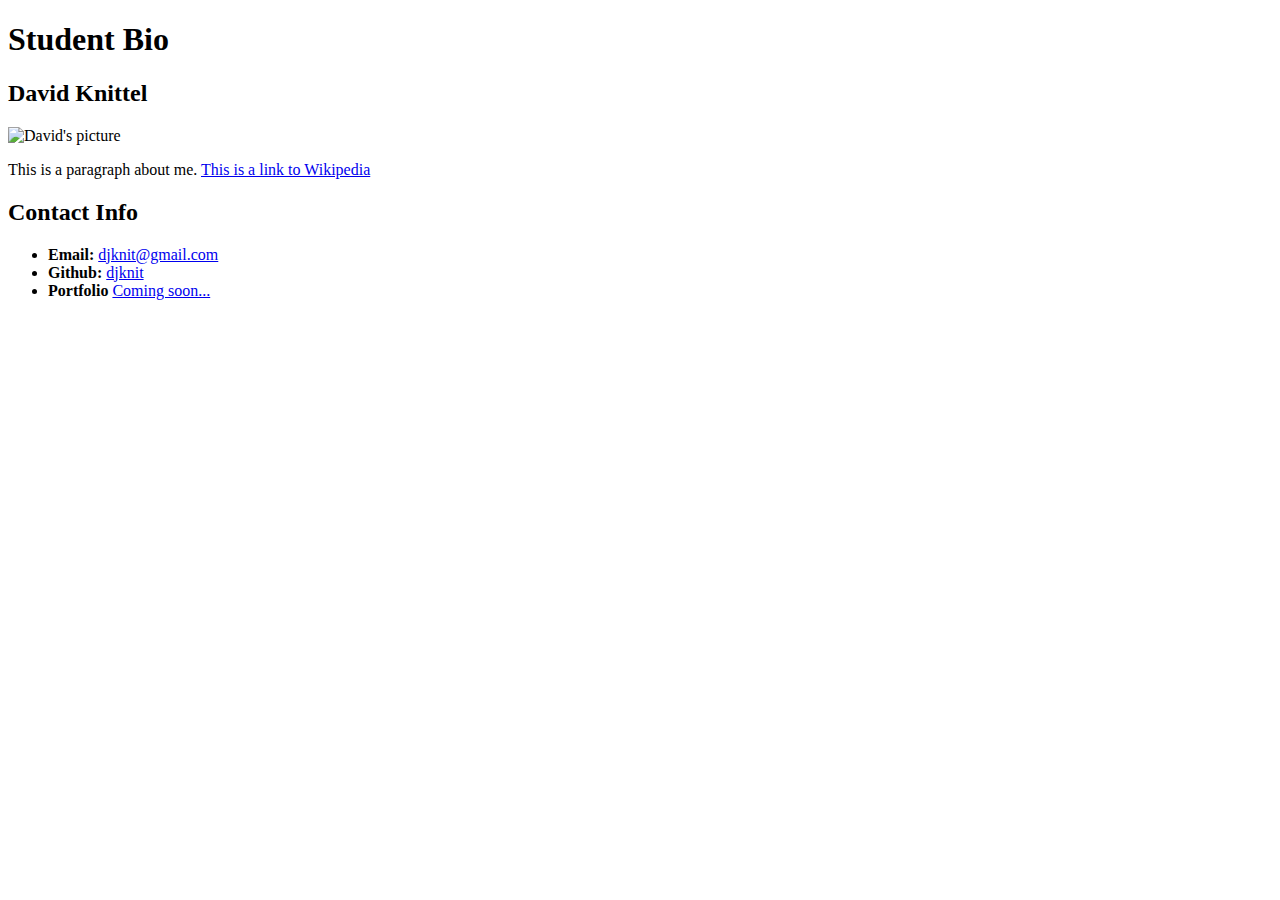
==== index.html @ bf69a570 "Added content to index.html" ====
<!doctype html>
<html>
    <head>
        <title>David Knittel's Profile</title>
        <meta charset="UTF-8">
    </head>
    <body>
        
        <header>
            <h1>Student Bio</h1>
        </header>

        <div>
            
            <!--Section 1: Bio-->
            <section>
                <!--Header-->
                <h2>David Knittel</h2>
                <!--Image-->
                <img src="placehold.it/200x200" alt="David's picture">
                <!--Paragraph with link-->
                <p>This is a paragraph about me. <a href="wikipedia.org">This is a link to Wikipedia</a></p>
            </section>

            <!--Section 2: Contact info-->
            <section>
                <!--header-->
                <h2>Contact Info</h2>
                <!--Unordered list-->
                <ul>
                    <li>
                        <strong>Email:</strong>
                        <a href="#">djknit@gmail.com</a>
                    </li>
                    <li>
                        <strong>Github:</strong>
                        <a href="#">djknit</a>
                    </li>
                    <li>
                        <strong>Portfolio</strong>
                        <a href="#">Coming soon...</a>
                    </li>
                </ul>
            </section>

        </div>
        
    </body>
</html>
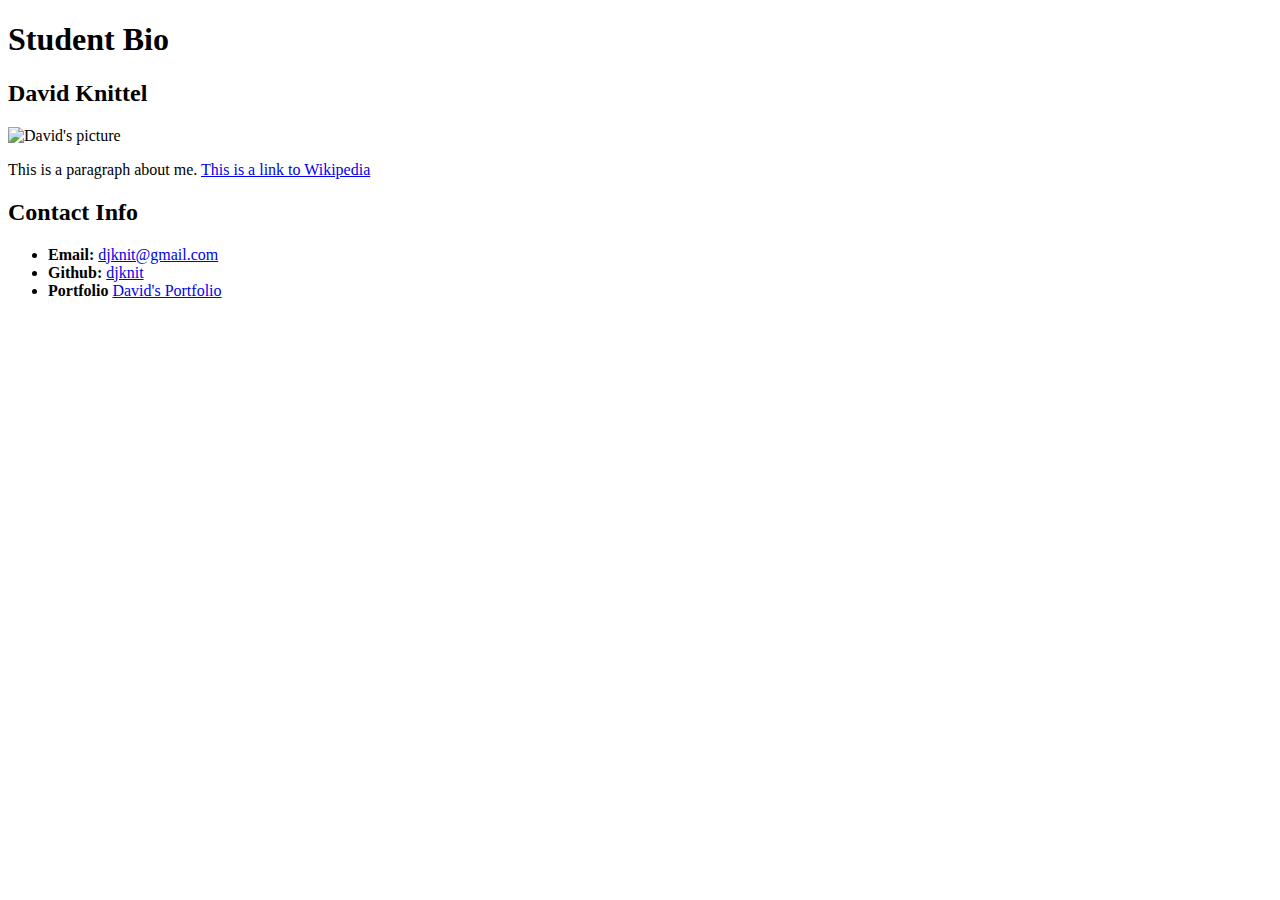
==== commit 9d79ea28: "added portfolio link" ====
--- a/index.html
+++ b/index.html
@@ -17,9 +17,9 @@
                 <!--Header-->
                 <h2>David Knittel</h2>
                 <!--Image-->
-                <img src="placehold.it/200x200" alt="David's picture">
+                <img src="https://www.catster.com/wp-content/uploads/2017/08/A-fluffy-cat-looking-funny-surprised-or-concerned.jpg" alt="David's picture" height="300px" width="450px">
                 <!--Paragraph with link-->
-                <p>This is a paragraph about me. <a href="wikipedia.org">This is a link to Wikipedia</a></p>
+                <p>This is a paragraph about me. <a href="https://wikipedia.org">This is a link to Wikipedia</a></p>
             </section>
 
             <!--Section 2: Contact info-->
@@ -30,15 +30,15 @@
                 <ul>
                     <li>
                         <strong>Email:</strong>
-                        <a href="#">djknit@gmail.com</a>
+                        <a href="mailto:djknit@gmail.com">djknit@gmail.com</a>
                     </li>
                     <li>
                         <strong>Github:</strong>
-                        <a href="#">djknit</a>
+                        <a href="https://github.com/djknit">djknit</a>
                     </li>
                     <li>
                         <strong>Portfolio</strong>
-                        <a href="#">Coming soon...</a>
+                        <a href="https://djknit.github.io/Basic-Portfolio/index.html">David's Portfolio</a>
                     </li>
                 </ul>
             </section>
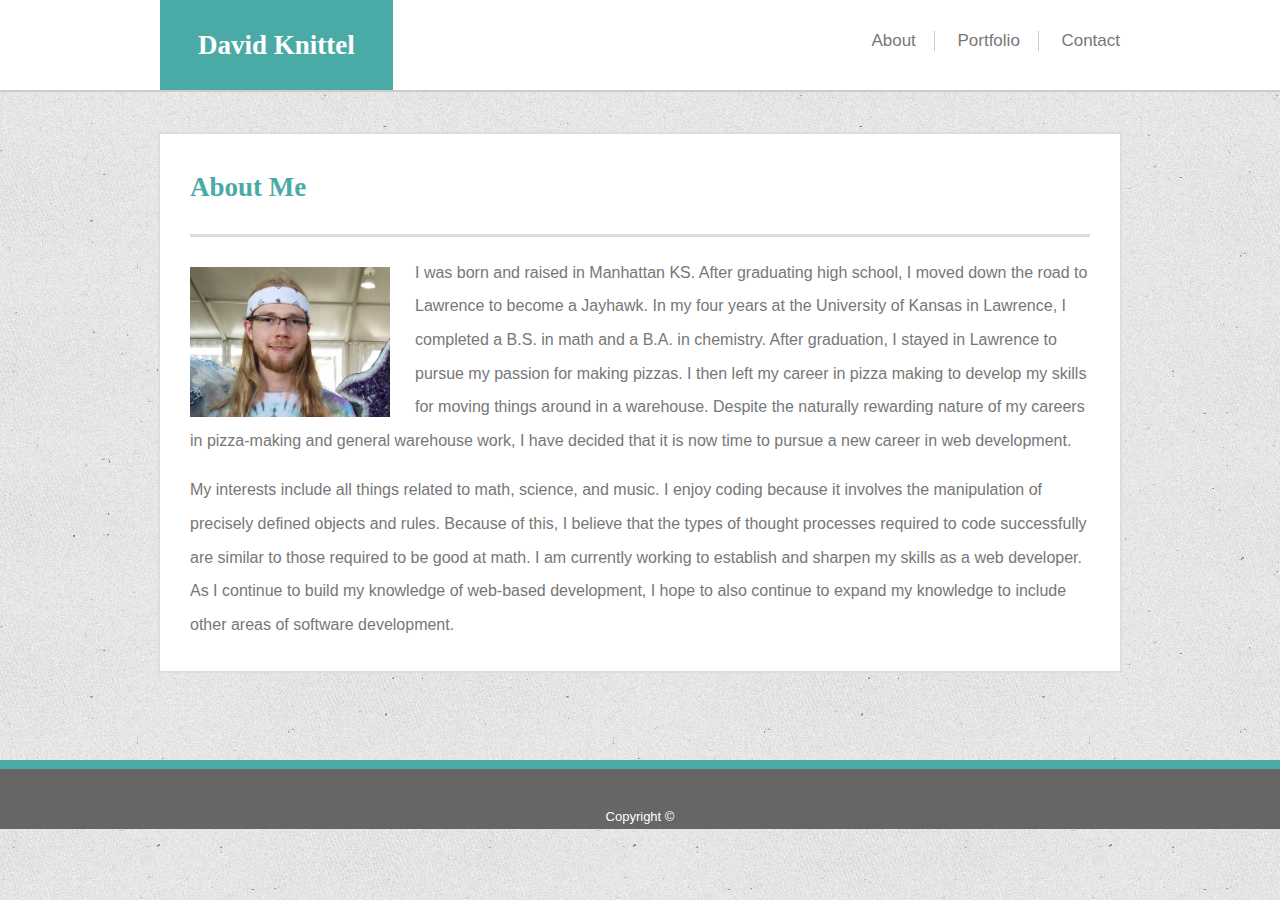
==== commit 030757cb: "copied files from the Responsive-Portfolio repo (replacing the page originally in this repo)" ====
--- a/index.html
+++ b/index.html
@@ -1,49 +1,44 @@
-<!doctype html>
-<html>
-    <head>
-        <title>David Knittel's Profile</title>
-        <meta charset="UTF-8">
-    </head>
-    <body>
+<!DOCTYPE html>
+<html lang="en">
+<head>
+    <meta charset="UTF-8">
+    <meta name="viewport" content="width=device-width, initial-scale=1.0">
+    <title>David Knittel's Page</title>
+    <!--Linking CSS stylesheet-->
+    <link rel="stylesheet" type="text/css" href="assets/css/style.css">
+</head>
+<body>
+    <div class="container_allexceptfooter">
         
         <header>
-            <h1>Student Bio</h1>
+            <div id="headercontent">
+                 <h1>
+                    David Knittel
+                </h1>
+                <nav>
+                    <a href="index.html">About</a>
+                    <a href="portfolio.html">Portfolio</a>
+                    <a href="contact.html">Contact</a>
+                </nav>
+            </div>
         </header>
+    
+        <main>
+            <h1>About Me</h1>
+            <img id="profilepic" src="assets/images/dave.jpg" alt="David Knittel" height="150" width="200">
+            <p>
+                I was born and raised in Manhattan KS. After graduating high school, I moved down the road to Lawrence to become a Jayhawk. In my four years at the University of Kansas in Lawrence, I completed a B.S. in math and a B.A. in chemistry. After graduation, I stayed in Lawrence to pursue my passion for making pizzas. I then left my career in pizza making to develop my skills for moving things around in a warehouse. Despite the naturally rewarding nature of my careers in pizza-making and general warehouse work, I have decided that it is now time to pursue a new career in web development.
+            </p>
+            <p>
+                My interests include all things related to math, science, and music. I enjoy coding because it involves the manipulation of precisely defined objects and rules. Because of this, I believe that the types of thought processes required to code successfully are similar to those required to be good at math. I am currently working to establish and sharpen my skills as a web developer. As I continue to build my knowledge of web-based development, I hope to also continue to expand my knowledge to include other areas of software development.
+            </p>
+        </main>
 
-        <div>
-            
-            <!--Section 1: Bio-->
-            <section>
-                <!--Header-->
-                <h2>David Knittel</h2>
-                <!--Image-->
-                <img src="https://www.catster.com/wp-content/uploads/2017/08/A-fluffy-cat-looking-funny-surprised-or-concerned.jpg" alt="David's picture" height="300px" width="450px">
-                <!--Paragraph with link-->
-                <p>This is a paragraph about me. <a href="https://wikipedia.org">This is a link to Wikipedia</a></p>
-            </section>
+    </div>
 
-            <!--Section 2: Contact info-->
-            <section>
-                <!--header-->
-                <h2>Contact Info</h2>
-                <!--Unordered list-->
-                <ul>
-                    <li>
-                        <strong>Email:</strong>
-                        <a href="mailto:djknit@gmail.com">djknit@gmail.com</a>
-                    </li>
-                    <li>
-                        <strong>Github:</strong>
-                        <a href="https://github.com/djknit">djknit</a>
-                    </li>
-                    <li>
-                        <strong>Portfolio</strong>
-                        <a href="https://djknit.github.io/Basic-Portfolio/index.html">David's Portfolio</a>
-                    </li>
-                </ul>
-            </section>
+    <footer>
+        Copyright &copy;
+    </footer>
 
-        </div>
-        
-    </body>
+</body>
 </html>--- a/assets/css/style.css
+++ b/assets/css/style.css
@@ -0,0 +1,433 @@
+/**************************************************/
+/* Styles from Homework #1 with a couple minor corrections made*/
+/**************************************************/
+
+
+/* Setting styles shared by all three pages */
+
+
+/* --- Fonts (except heading font-color) */
+* {
+    color: #777777;
+    font-family: "Arial", "Helvetica Neue", Helvetica, sans-serif;
+    font-size: 16px;
+}
+
+h1 {
+    font-family: "Georgia", Times, Times New Roman, serif;
+    font-size: 27px;
+}
+
+
+/* --- Content width and body background*/
+#headercontent {
+    width: 960px;
+}
+
+main {
+    width: 900px;
+}
+
+#headercontent, main {
+    margin-left: auto;
+    margin-right: auto;
+}
+
+body {
+    margin: 0;
+    background-image: url("../images/texturetastic_gray.png");
+}
+
+
+/* --- Header */
+header {
+    padding: 0;
+    border-bottom: 2px solid #cccccc;
+    background-color: #ffffff;
+}
+
+header h1 {
+    display: inline-block;
+    color: #ffffff;
+    background-color: #4aaaa5;
+    padding: 29.6px 38px;
+    margin: 0;
+}
+
+/* --- --- Nav bar */
+nav {
+    float: right;
+}
+
+nav a {
+    display: inline-block;
+    text-decoration: none;
+    text-align: center;
+    padding: 0;
+    width: 98.6px;
+    margin: 31px 0;
+    border-right: solid #cccccc .2px;
+    font-size: 17px;
+}
+
+nav a:first-child {
+    width: 80.6px;
+}
+
+nav a:last-child {
+    width: 76.6px;
+    text-align: right;
+    border: none;
+    padding-right: 0;
+}
+
+/* --- --- --- Navbar hover */
+nav a:hover {
+    font-weight: bold;
+}
+
+
+/* --- Footer */
+footer {
+    text-align: center;
+    font-size: 13px;
+    color: #ffffff;
+    background-color: #666666;
+    padding: 40px 0 5px;
+    border-top: 9px solid #4aaaa5;
+}
+
+/* --- --- Sticky footer */
+.container_allexceptfooter {
+    min-height: calc(100vh - 139.5px);
+}
+
+
+/* --- Main content section */
+main {
+    border: 2px #dddddd solid;
+    background: #ffffff;
+    padding: 8px 30px 30px 30px;
+    margin-top: 40px;
+    margin-bottom: 70px;
+}
+
+main h1 {
+    color: #4aaaa5;
+    width: 900px;
+    padding: 30.6px 0;
+    margin: 0 0 19px;
+    border-bottom: 3px solid #dddddd;
+}
+
+
+/* Setting styles unique to individual pages */
+
+/* --- Profile page */
+#profilepic {
+    float: left;
+    margin: 11px 25px 0 0;
+}
+
+main p {
+    line-height: 2.1;
+}
+
+main p:last-child {
+    margin-bottom: 0;
+}
+
+
+/* --- Portfolio page */
+#port_main { 
+    padding-bottom: 34px;
+}
+
+.port_link {
+    display: inline-block;
+    margin: 21px 40px 34px 0;
+    position: relative;
+    height: 205px;
+}
+
+.port_icon_label {
+    position: absolute;
+    top: 135px;
+    width: 100%;
+    padding: 18.6px 0;
+    background-color: #4aaaa5;
+    text-align: center;
+    font-size: 20px;
+    font-family: "Georgia", Times, Times New Roman, serif;
+    color: #ffffff;
+}
+
+/* ---- --- Portfolio icon hover */
+.port_link {
+    margin-left: 3px;
+}
+#port_main {
+    padding-left: 27px;
+    width: 903px;
+}
+#port_h1 {
+    margin-left: 3px;
+}
+.port_link:hover {
+    border: 3px #dddddd solid;
+    margin: 18px 37px 31px 0;
+}
+
+
+/* --- Contact page */
+label {
+    font-size: 17px;
+    line-height: 2;
+}
+
+input, form textarea {
+    border: 1px #dddddd solid;
+    width: 880px;
+    margin-bottom: 15px;
+    padding: 0 10px;
+    line-height: 2;
+}
+
+input:focus, form textarea:focus {
+    outline: 2px solid #4aaaa5;
+}
+
+/* --- --- Submit button */
+#submit_button {
+    height: 40px;
+    width: 115px;
+    margin-top: 8px;
+    color: #ffffff;
+    background-color: #4aaaa5;
+}
+
+#submit_button:hover {
+    border: 3px #dddddd solid;
+}
+
+/*******************************************************/
+
+/**************************************************/
+/* New Styles */
+/**************************************************/
+
+
+/* Styles to be applied when screen width <= 980 px */
+@media screen and (max-width: 980px) {
+    #headercontent {
+        width: 748px;
+    }
+        
+    main, main h1 {
+        width: 688px;
+    }
+
+    #port_main {
+        width: 691px;
+    }
+
+    input, form textarea {
+        width: 668px;
+    }
+}
+
+
+/* Styles applied when screen width <= 768 px */
+@media screen and (max-width: 768px) {
+    body {
+        min-width: 640px;
+    }
+
+    #headercontent {
+        width: 620px;
+    }
+        
+    main, main h1 {
+        width: 560px;
+    }
+
+    input, form textarea {
+        width: 540px;
+    }
+
+    /* --- Setting width for portfolio page (includes adjustment to allow icons to align with the right edge of the line under the heading */
+    #port_main {
+        width: 566px;
+        padding-right: 27px;
+    }
+
+    #port_h1 {
+        margin-right: 3px;
+    }
+
+    /* --- Adjustments to allow portfolio icons to remain 2-per-line */
+    .port_link, .port_link img {
+        height: 194.75px;
+        width: 259.35px;
+    }
+
+    .port_icon_label {
+        top: 120px;
+        padding: 16px 0;
+    }
+
+    .port_link {
+        margin-right: 33px;
+    }
+
+    .port_link.last_in_row {
+        margin-right: 3px;
+    }
+
+    .port_link:hover {
+        margin-right: 27px;
+    }
+
+    .port_link.last_in_row:hover {
+        margin-right: 0;
+    }
+}
+
+
+/* Styles applied when screen width <= 640 px */
+@media screen and (max-width: 640px) {
+    body {
+        width: 100vw;
+        min-width: 360px;
+    }
+
+    /* --- Header */
+    header {
+        padding: 0;
+        border-bottom: 2px solid #cccccc;
+        background-color: #ffffff;
+    }
+
+    header h1 {
+        display: block;
+        text-align: center;
+        padding: 29.6px 0;
+        margin: 0;
+        width: 100%;
+    }
+
+    #headercontent, #headercontent h1 {
+        width: 100%;
+        text-align: center;
+    }
+    
+    /* --- --- Nav bar */
+    nav {
+        float: none;
+        display: inline-block;
+        margin-left: auto;
+        margin-right: auto;
+        
+    }
+    
+    nav a {
+        display: inline-block;
+        margin: 24px 0;
+    }
+    
+    nav a:first-child {
+        width: 98.6pxpx;
+    }
+    
+    nav a:last-child {
+        width: 98.6px;
+        text-align: center;
+        border: none;
+    }
+
+    /* Main section */
+    main, main h1 {
+        width: calc(100vw - 80px);
+        min-width: 280px;
+    }
+
+    #profilepic {
+        width: calc(100vw - 80px);
+        min-width: 280px;
+        height: calc(75vw - 60px);
+        min-height: 210px;
+        margin-bottom: 20px;
+    }
+
+    /* Contact Page */
+    input, form textarea {
+        width: calc(100vw - 100px);
+        min-width: 260px;
+    }
+
+    #submit_button {
+        height: 40px;
+        width: 115px;
+        min-width: 115px;
+    }
+    
+    /* Portfolio page */
+    #port_main {
+        width: calc(100vw - 74px);
+    }
+
+    .port_icon_label {
+        top: 65.9%;
+        font-size: calc(7.33vw - 5.86px);
+        padding-top: calc(6.81vw - 5.45px);
+        padding-bottom: calc(6.81vw - 5.45px);
+    }
+    
+    .port_link, .port_link img {
+        width: calc(100vw - 80px);
+        min-width: 280px;
+        height: calc(75.09vw - 60.07px);
+        min-height: 210.26px;
+    }
+}
+
+/* Styles applied when screen width <= 360 px */
+/* I added this to match the min-width and min-height properties for portfolio icons (see directly above) */
+@media screen and (max-width: 360px) {
+    .port_icon_label {
+        font-size: 20.5px;
+        padding-top: 19.1px;
+        padding-bottom: 19.1px;
+    }
+}
+
+/* Fixed header */
+header {
+    position: fixed;
+    top: 0;
+    width: 100%;
+    z-index: 1;
+}
+
+main {
+    margin-top: 131.6px;
+}
+
+.container_allexceptfooter {
+    min-height: calc(100vh - 271.1px);
+}
+
+/* --- Reinstating static header for small screens */
+@media screen and (max-width: 640px) {
+    header {
+        position: static;
+    }
+
+    main{
+        margin-top: 40px;
+    }
+
+    .container_allexceptfooter {
+        min-height: calc(100vh - 139.5px);
+    }
+}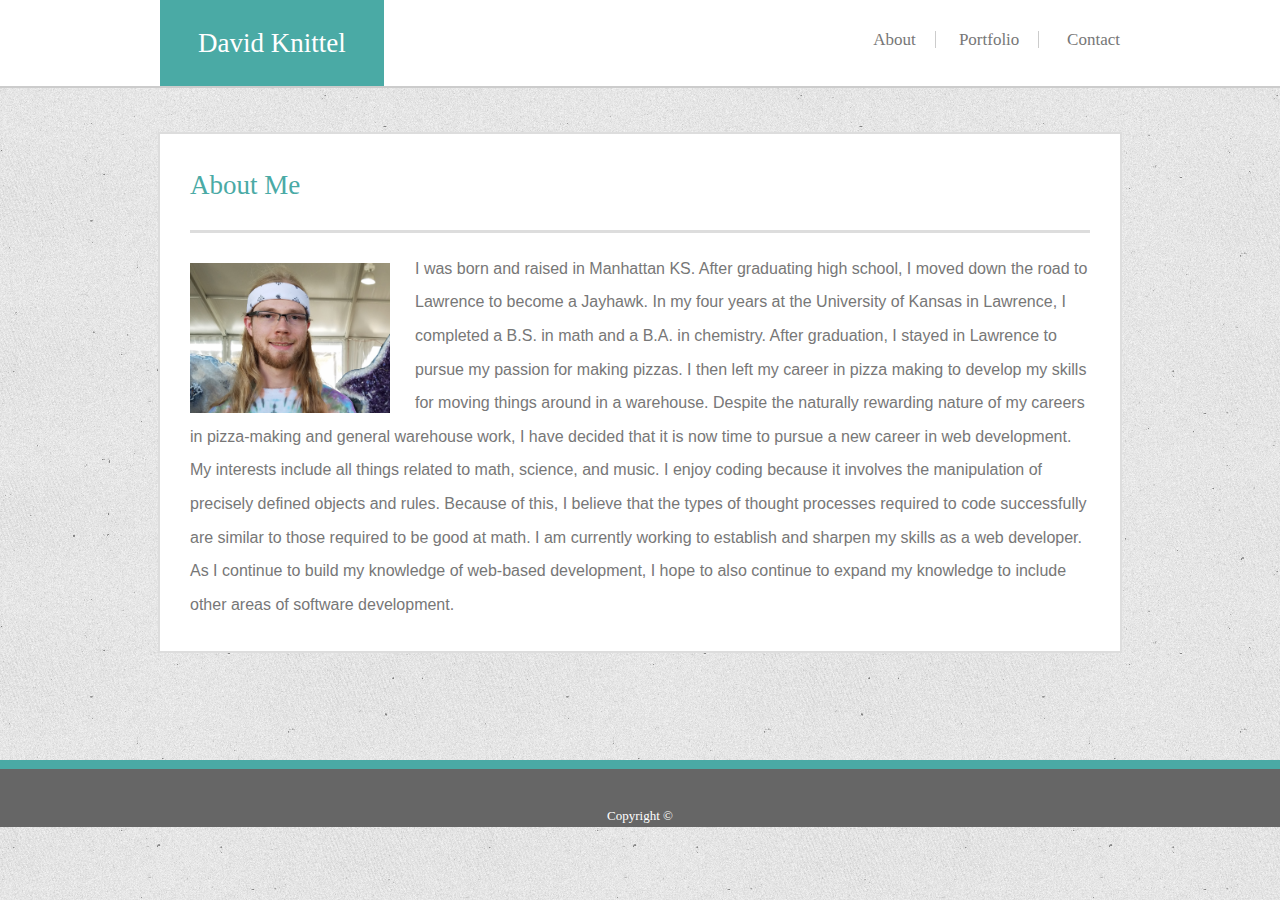
==== commit 00dfcb6e: "added meyer reset, added spaces in comments" ====
--- a/index.html
+++ b/index.html
@@ -4,7 +4,8 @@
     <meta charset="UTF-8">
     <meta name="viewport" content="width=device-width, initial-scale=1.0">
     <title>David Knittel's Page</title>
-    <!--Linking CSS stylesheet-->
+    <!-- Linking CSS stylesheet -->
+    <link rel="stylesheet" type="text/css" href="assets/css/reset.css">
     <link rel="stylesheet" type="text/css" href="assets/css/style.css">
 </head>
 <body>
--- a/assets/css/style.css
+++ b/assets/css/style.css
@@ -148,6 +148,12 @@
     margin: 21px 40px 34px 0;
     position: relative;
     height: 205px;
+    width: 273px;
+}
+
+.port_link img {
+    height: 205px;
+    width: 273px;
 }
 
 .port_icon_label {
@@ -162,6 +168,19 @@
     color: #ffffff;
 }
 
+.coming_soon_label {
+    position: absolute;
+    top: 0;
+    width: 100%;
+    padding: 18.6px 0;
+    background-color: #ff5700;
+    text-align: center;
+    font-size: 20px;
+    font-style: italic;
+    font-family: "Georgia", Times, Times New Roman, serif;
+    color: #ffffff;
+}
+
 /* ---- --- Portfolio icon hover */
 .port_link {
     margin-left: 3px;
@@ -180,6 +199,29 @@
 
 
 /* --- Contact page */
+/* --- --- Email */
+#my_email {
+    font-size: 26px;
+    text-align: center;
+    border-bottom: 3px solid #dddddd;
+}
+
+#my_email a {
+    text-decoration: none;
+    font-size: 26px;
+}
+
+#my_email a:hover {
+    font-weight: bold;
+}
+
+/* --- --- Form */
+#form_coming_soon {
+    border-bottom: none;
+    font-style: italic;
+    font-size: 24px;
+}
+
 label {
     font-size: 17px;
     line-height: 2;
@@ -213,7 +255,7 @@
 /*******************************************************/
 
 /**************************************************/
-/* New Styles */
+/* Adjustments for smaller screens*/
 /**************************************************/
 
 
@@ -273,6 +315,10 @@
 
     .port_icon_label {
         top: 120px;
+        padding: 16px 0;
+    }
+
+    .coming_soon_label {
         padding: 16px 0;
     }
 
@@ -376,11 +422,14 @@
         width: calc(100vw - 74px);
     }
 
-    .port_icon_label {
-        top: 65.9%;
+    .port_icon_label, .coming_soon_label{
         font-size: calc(7.33vw - 5.86px);
         padding-top: calc(6.81vw - 5.45px);
         padding-bottom: calc(6.81vw - 5.45px);
+    }
+
+    .port_icon_label {
+        top: 65.9%;
     }
     
     .port_link, .port_link img {
@@ -394,7 +443,7 @@
 /* Styles applied when screen width <= 360 px */
 /* I added this to match the min-width and min-height properties for portfolio icons (see directly above) */
 @media screen and (max-width: 360px) {
-    .port_icon_label {
+    .port_icon_label, .coming_soon_label {
         font-size: 20.5px;
         padding-top: 19.1px;
         padding-bottom: 19.1px;
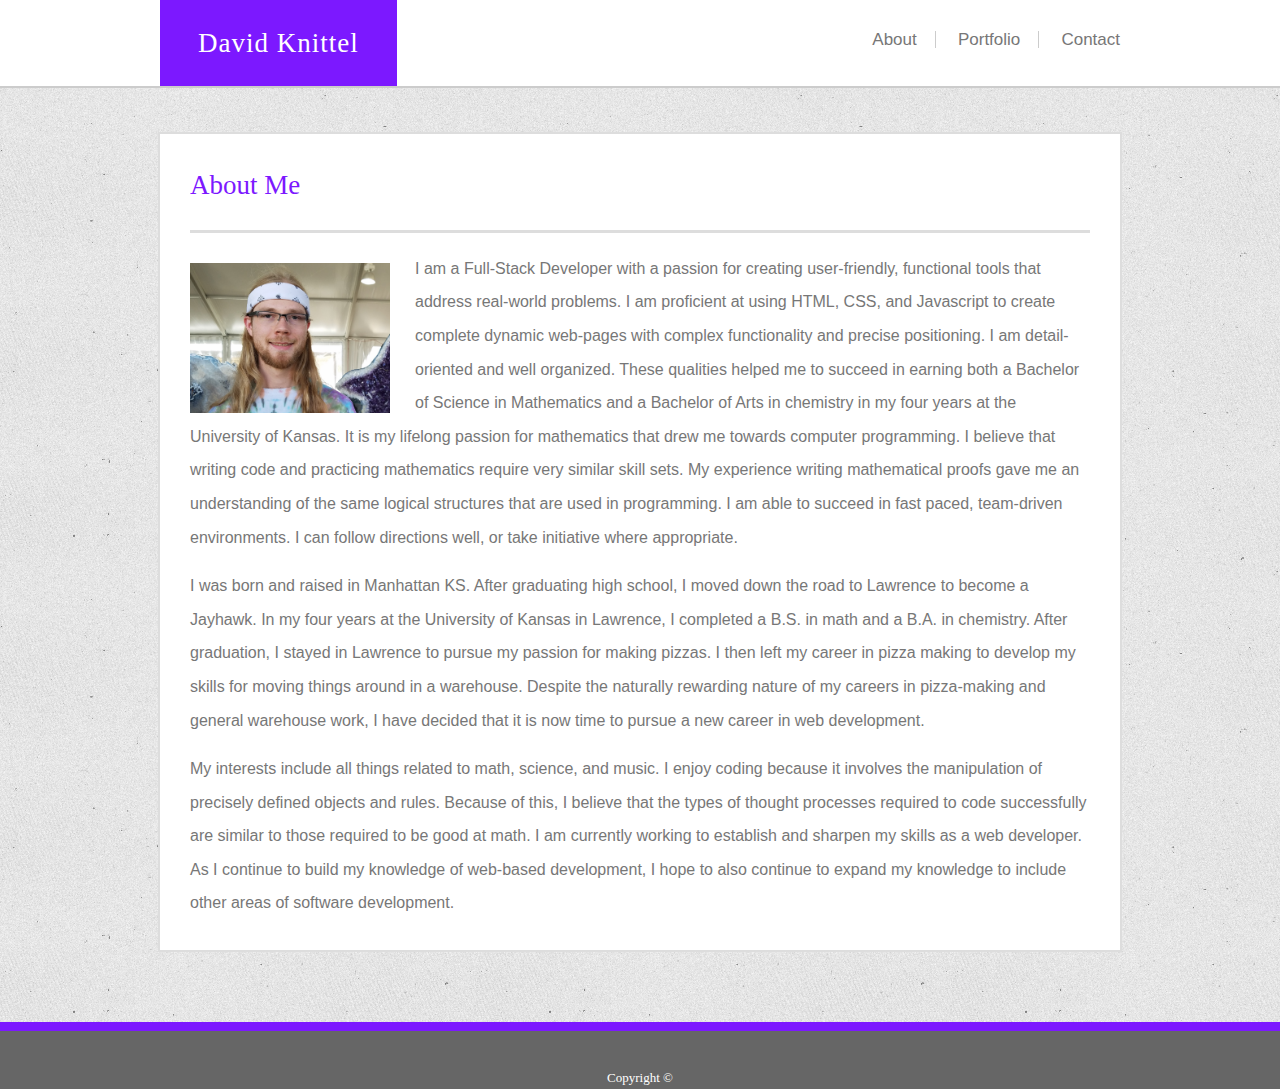
==== commit 6acf1d04: "added brand statement to profile" ====
--- a/index.html
+++ b/index.html
@@ -28,6 +28,9 @@
             <h1>About Me</h1>
             <img id="profilepic" src="assets/images/dave.jpg" alt="David Knittel" height="150" width="200">
             <p>
+                I am a Full-Stack Developer with a passion for creating user-friendly, functional tools that address real-world problems. I am proficient at using HTML, CSS, and Javascript to create complete dynamic web-pages with complex functionality and precise positioning. I am detail- oriented and well organized. These qualities helped me to succeed in earning both a Bachelor of Science in Mathematics and a Bachelor of Arts in chemistry in my four years at the University of Kansas. It is my lifelong passion for mathematics that drew me towards computer programming. I believe that writing code and practicing mathematics require very similar skill sets. My experience writing mathematical proofs gave me an understanding of the same logical structures that are used in programming. I am able to succeed in fast paced, team-driven environments. I can follow directions well, or take initiative where appropriate.
+            </p>
+            <p>
                 I was born and raised in Manhattan KS. After graduating high school, I moved down the road to Lawrence to become a Jayhawk. In my four years at the University of Kansas in Lawrence, I completed a B.S. in math and a B.A. in chemistry. After graduation, I stayed in Lawrence to pursue my passion for making pizzas. I then left my career in pizza making to develop my skills for moving things around in a warehouse. Despite the naturally rewarding nature of my careers in pizza-making and general warehouse work, I have decided that it is now time to pursue a new career in web development.
             </p>
             <p>
--- a/assets/css/style.css
+++ b/assets/css/style.css
@@ -49,9 +49,10 @@
 header h1 {
     display: inline-block;
     color: #ffffff;
-    background-color: #4aaaa5;
+    background-color: #7C18FF;
     padding: 29.6px 38px;
     margin: 0;
+        letter-spacing: 1px;
 }
 
 /* --- --- Nav bar */
@@ -68,6 +69,7 @@
     margin: 31px 0;
     border-right: solid #cccccc .2px;
     font-size: 17px;
+    font-family: "Arial", "Helvetica Neue", Helvetica, sans-serif;
 }
 
 nav a:first-child {
@@ -94,7 +96,7 @@
     color: #ffffff;
     background-color: #666666;
     padding: 40px 0 5px;
-    border-top: 9px solid #4aaaa5;
+    border-top: 9px solid #7C18FF;
 }
 
 /* --- --- Sticky footer */
@@ -113,7 +115,7 @@
 }
 
 main h1 {
-    color: #4aaaa5;
+    color: #7C18FF;
     width: 900px;
     padding: 30.6px 0;
     margin: 0 0 19px;
@@ -131,6 +133,7 @@
 
 main p {
     line-height: 2.1;
+    margin-bottom: 15px;
 }
 
 main p:last-child {
@@ -158,17 +161,47 @@
 
 .port_icon_label {
     position: absolute;
-    top: 135px;
+    top: 65.9%;
     width: 100%;
     padding: 18.6px 0;
-    background-color: #4aaaa5;
+    background-color: #7C18FF;
     text-align: center;
     font-size: 20px;
     font-family: "Georgia", Times, Times New Roman, serif;
     color: #ffffff;
-}
-
-.coming_soon_label {
+    text-decoration: none;
+}
+
+.port_icon_label.deployed-link {
+    width: 70%;
+    margin-left: 15%;
+    top: 35%;
+    background-color: #FF9C0D;
+}
+
+.port_icon_label.repo-link {
+    width: 70%;
+    margin-left: 15%;
+    top: 68%;
+    background-color: #FF9C0D;
+}
+
+.deployed-link:hover, .repo-link:hover {
+    outline: 2px solid #888888;
+}
+
+/* --- --- Label animation */
+@keyframes moveLabel {
+    from {top: 65.9%;}
+    to {top: 0;}
+}
+
+@keyframes moveLabelBack {
+    from {top: 0;}
+    to {top: 65.9%;}
+}
+
+/* .coming_soon_label {
     position: absolute;
     top: 0;
     width: 100%;
@@ -179,11 +212,12 @@
     font-style: italic;
     font-family: "Georgia", Times, Times New Roman, serif;
     color: #ffffff;
-}
+} */
 
 /* ---- --- Portfolio icon hover */
 .port_link {
     margin-left: 3px;
+    outline: 1px solid #dddddd;
 }
 #port_main {
     padding-left: 27px;
@@ -209,6 +243,7 @@
 #my_email a {
     text-decoration: none;
     font-size: 26px;
+    color: #555555;
 }
 
 #my_email a:hover {
@@ -216,10 +251,15 @@
 }
 
 /* --- --- Form */
-#form_coming_soon {
+#form_heading {
     border-bottom: none;
     font-style: italic;
     font-size: 24px;
+    margin-bottom: 0;
+}
+
+#form-message {
+    margin: 15px 0;
 }
 
 label {
@@ -236,19 +276,19 @@
 }
 
 input:focus, form textarea:focus {
-    outline: 2px solid #4aaaa5;
+    outline: 2px solid #7C18FF;
 }
 
 /* --- --- Submit button */
-#submit_button {
+#contact-submit {
     height: 40px;
     width: 115px;
     margin-top: 8px;
     color: #ffffff;
-    background-color: #4aaaa5;
-}
-
-#submit_button:hover {
+    background-color: #7C18FF;
+}
+
+#contact-submit:hover {
     border: 3px #dddddd solid;
 }
 
@@ -314,13 +354,11 @@
     }
 
     .port_icon_label {
-        top: 120px;
+        /* top: 120px; */
         padding: 16px 0;
     }
 
-    .coming_soon_label {
-        padding: 16px 0;
-    }
+
 
     .port_link {
         margin-right: 33px;
@@ -382,7 +420,7 @@
     }
     
     nav a:first-child {
-        width: 98.6pxpx;
+        width: 98.6px;
     }
     
     nav a:last-child {
